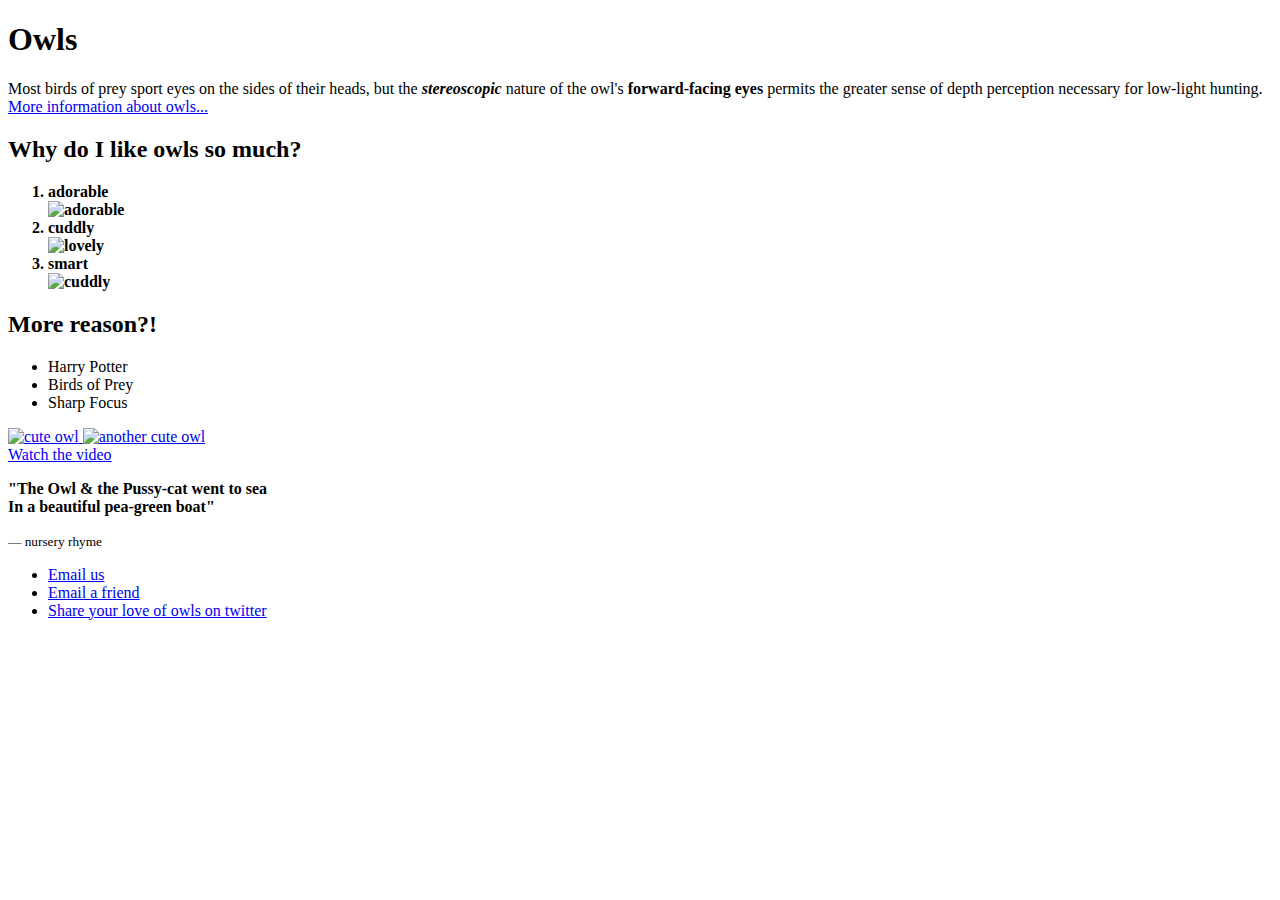
==== tutorial1/index.html @ d3986e6e "Set up folder structure for first two tutorials" ====
<!DOCTYPE html>
<html>
  <head>
    <title>I love owls</title>
  </head>
  <body>
    <!-- Intro for owls -->
    <div>
      <h1>Owls</h1>
      <p>
        Most birds of prey sport eyes on the sides of their heads,
        but the <strong><em>stereoscopic</em></strong> nature of the owl's <strong>forward-facing eyes</strong> permits the greater
        sense of depth perception necessary for low-light hunting.
        <a href="https://en.wikipedia.org/wiki/Owl" target="_blank">
          More information about owls...
        </a>
      </p>
  </div>
  <!-- Reason to like Owls & images -->
  <div>
    <h2>Why do I like owls so much?</h2>
    <ol>
      <strong><li>adorable<br><img src="images/img1.jpg" alt="adorable"></li></strong>
      <strong><li>cuddly<br><img src="images/img2.jpg" alt="lovely"></li></strong>
      <strong><li>smart<br><img src="images/img3.jpg" alt="cuddly"></li></strong>
    </ol>
    <h2>More reason?!</h2>
    <ul>
      <li>Harry Potter</li>
      <li>Birds of Prey</li>
      <li>Sharp Focus</li>
    </ul>
  </div>
  <!-- Example of links -->
  <div>
    <a href="https://www.youtube.com/watch?v=gBjnfgnwXic" target="_blank">
      <img src="images/img4.jpg" alt="cute owl">
      <img src="images/img5.jpg" alt="another cute owl">
      <br>
      Watch the video
    </a>
  </div>
  <!-- Attempt to use escape code -->
  <div>
    <p>
      <strong>
        "The Owl &#38; the Pussy-cat went to sea <br>
        In a beautiful pea-green boat"
      </strong>
    </p>
    <small>&mdash; nursery rhyme</small>
  </div>
  <!-- Mailto link -->
  <div>
    <ul>
      <li>
         <a href="mailto:social@codebar.io?subject=I%20love%20owls%20::%20codebar&">Email us</a>
      </li>
      <li>
         <a href="mailto:?cc=paddy@gmail.com&bcc=minsi@tmail.com&subject=I%20love%20owls%20::%20codebar">Email a friend</a>
      </li>
      <li>
        <a href="https://twitter.com/home?status=I love owls! via @codebar" target="_blank">Share your love of owls on twitter</a>
      </li>
    </ul>
  </div>
  </body>
</html>
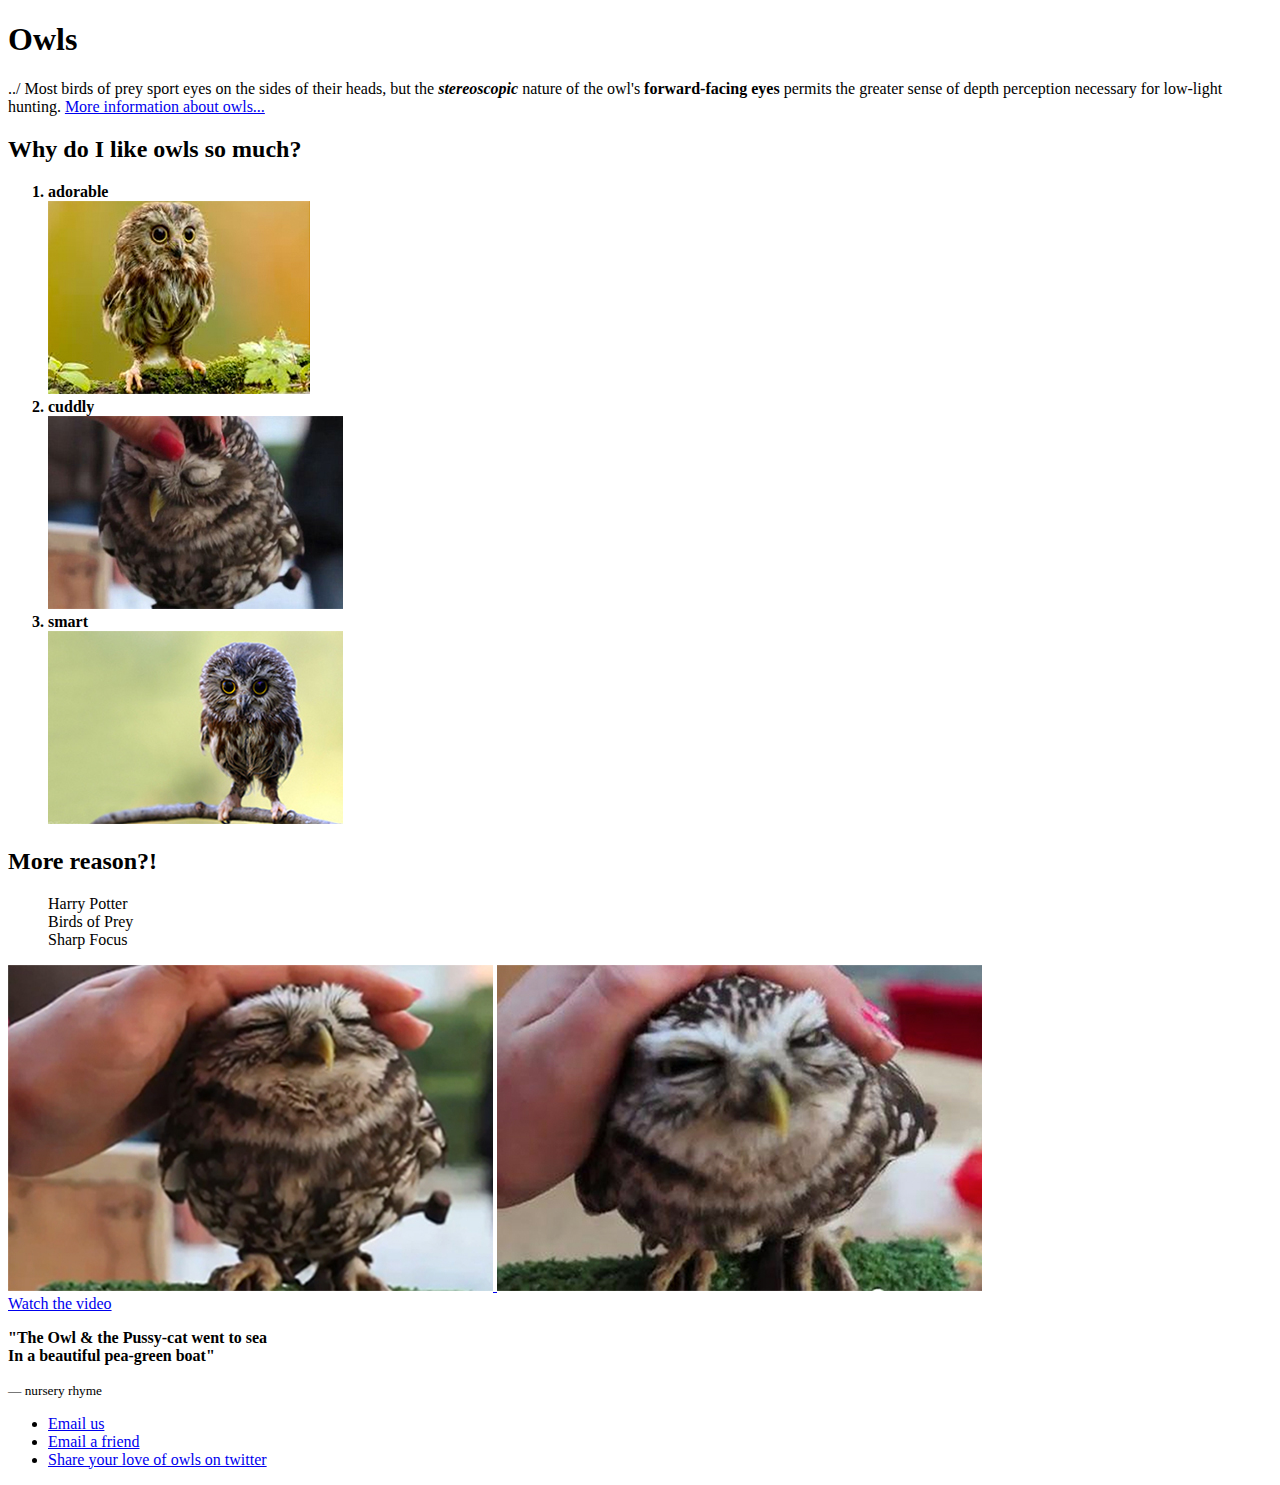
==== commit e59d20a0: "Fix index.html for first tutorial" ====
--- a/tutorial1/index.html
+++ b/tutorial1/index.html
@@ -7,7 +7,7 @@
     <!-- Intro for owls -->
     <div>
       <h1>Owls</h1>
-      <p>
+      <p>../
         Most birds of prey sport eyes on the sides of their heads,
         but the <strong><em>stereoscopic</em></strong> nature of the owl's <strong>forward-facing eyes</strong> permits the greater
         sense of depth perception necessary for low-light hunting.
@@ -20,12 +20,12 @@
   <div>
     <h2>Why do I like owls so much?</h2>
     <ol>
-      <strong><li>adorable<br><img src="images/img1.jpg" alt="adorable"></li></strong>
-      <strong><li>cuddly<br><img src="images/img2.jpg" alt="lovely"></li></strong>
-      <strong><li>smart<br><img src="images/img3.jpg" alt="cuddly"></li></strong>
+      <strong><li>adorable<br><img src="../images/img1.jpg" alt="adorable"></li></strong>
+      <strong><li>cuddly<br><img src="../images/img2.jpg" alt="lovely"></li></strong>
+      <strong><li>smart<br><img src="../images/img3.jpg" alt="cuddly"></li></strong>
     </ol>
     <h2>More reason?!</h2>
-    <ul>
+    <ul style="list-style: none;">
       <li>Harry Potter</li>
       <li>Birds of Prey</li>
       <li>Sharp Focus</li>
@@ -34,8 +34,8 @@
   <!-- Example of links -->
   <div>
     <a href="https://www.youtube.com/watch?v=gBjnfgnwXic" target="_blank">
-      <img src="images/img4.jpg" alt="cute owl">
-      <img src="images/img5.jpg" alt="another cute owl">
+      <img src="../images/img4.jpg" alt="cute owl">
+      <img src="../images/img5.jpg" alt="another cute owl">
       <br>
       Watch the video
     </a>
